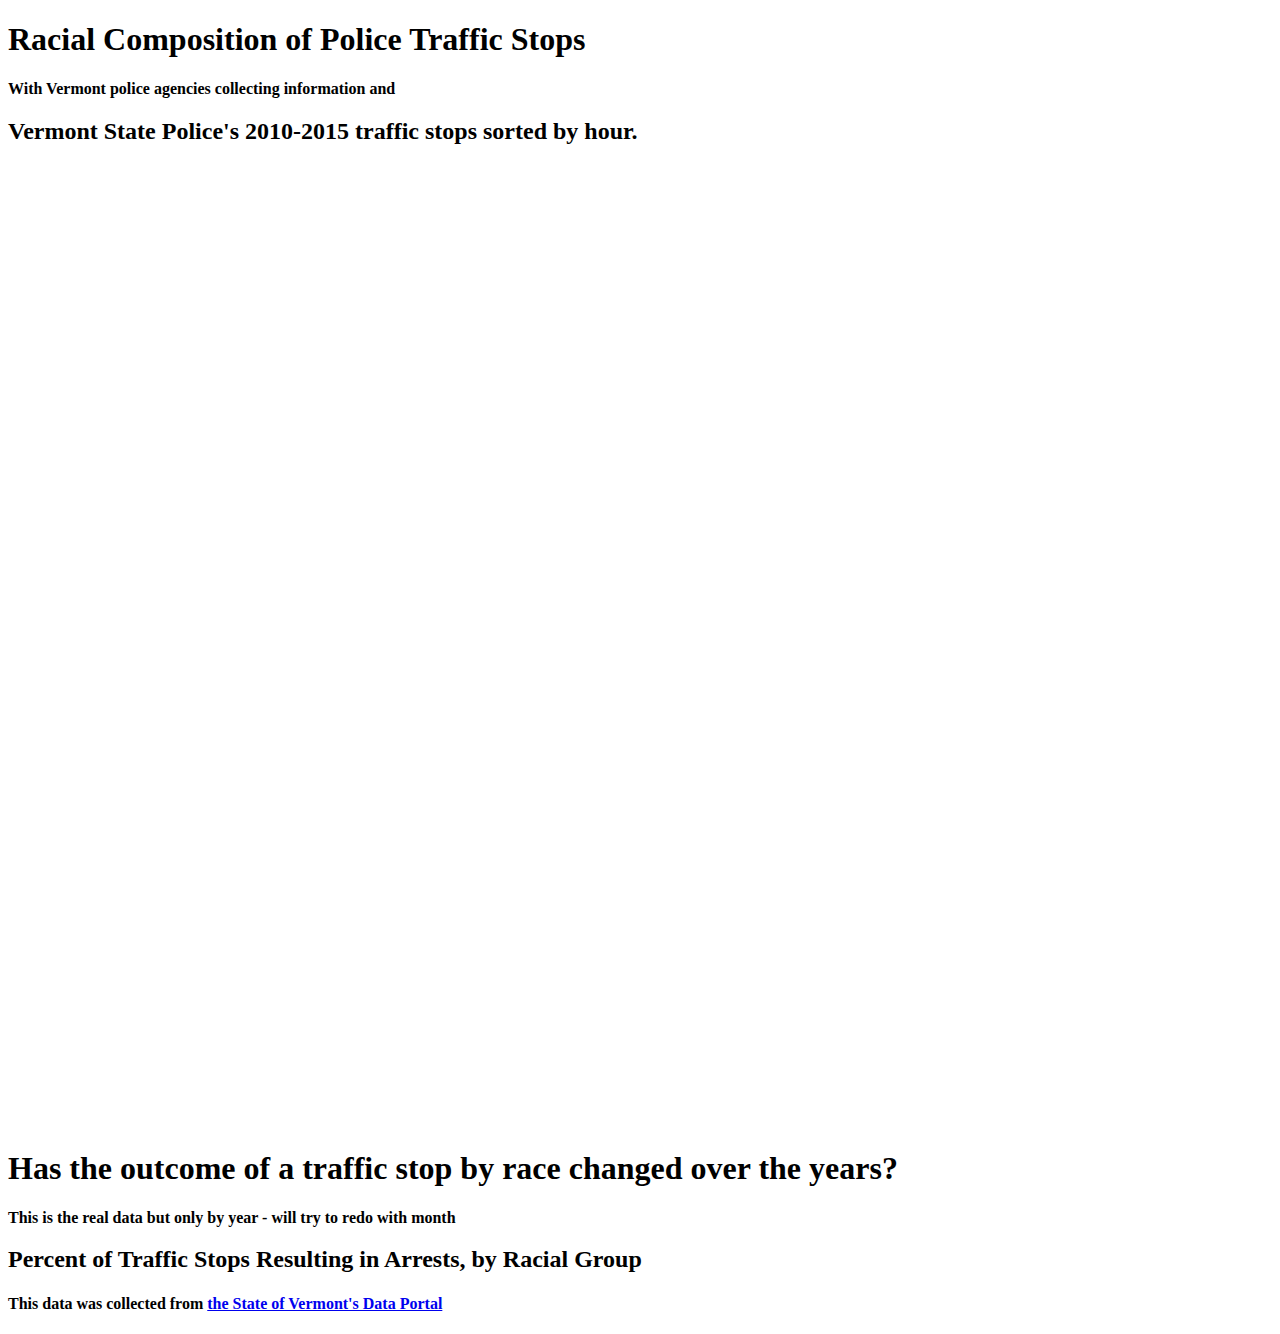
==== index.html @ afbc3e71 "cleaned up aliya-index.html to prove that wasn't the issue" ====
<!DOCTYPE html>
<html>
    <head>
      <meta charset="UTF-8" />
      <meta http-equiv="X-UA-Compatible" content="IE=edge,chrome=1"> 
      <meta name="viewport" content="width=device-width, initial-scale=1.0"> 
      <title> Testing the Visual</title>
      <link href="css/style.css" rel="stylesheet" type="text/css">
      <link href='https://fonts.googleapis.com/css?family=Lato:300,700' rel='stylesheet' type='text/css' />
      <script type="text/javascript" src="js/modernizr.custom.79639.js"></script> 
  </head>
  
  <body>

    <script src="https://d3js.org/d3.v2.js"></script>

    <div class="container">
      
      <!-- Eric's Visualization -->
      <header>
        
        <h1><strong> Racial Composition of Police Traffic Stops </strong></h1>
        <p><strong> With Vermont police agencies collecting information and <strong></p>
        <h2> Vermont State Police's 2010-2015 traffic stops sorted by hour. </h2>
      
      </header>

      <svg width="960" height="960" font-family="sans-serif" font-size="10"></svg>
      <script src="https://d3js.org/d3.v4.min.js"></script>
      <script src="eric-viz/d3-scale-radial.js"></script>
      <script src="eric-viz/draw.js"></script>
      
      <!-- Aliya's Visualization --> 

      <!-- Why isn't the header centering? --> 
      <header>
        
        <h1><strong>Has the outcome of a traffic stop by race changed over the years?</strong></h1>
        <p><strong>This is the real data but only by year - will try to redo with month<strong></p>
      
      </header>

      <!-- visualization shows on my local copy but not when pushed --> 
      <section class="main">
        <div id="chart-container">
          <h2>Percent of Traffic Stops Resulting in Arrests, by Racial Group</h2>
          <script type="text/javascript" src="aliya-viz/d3-over-time.js"></script>
        </div>
      </section>

      <!-- Source of Data --> 

      <header> 
        
        <h4> This data was collected from <a href="https://data.vermont.gov/Public-Safety/Vermont-State-Police-Traffic-Stops-2010-2015-/hkee-cjs6?category=Public-Safety&view_name=Vermont-State-Police-Traffic-Stops-2010-2015-">the State of Vermont's Data Portal</a></h4>
      
      </header>

    </div>
  </body>
</html>
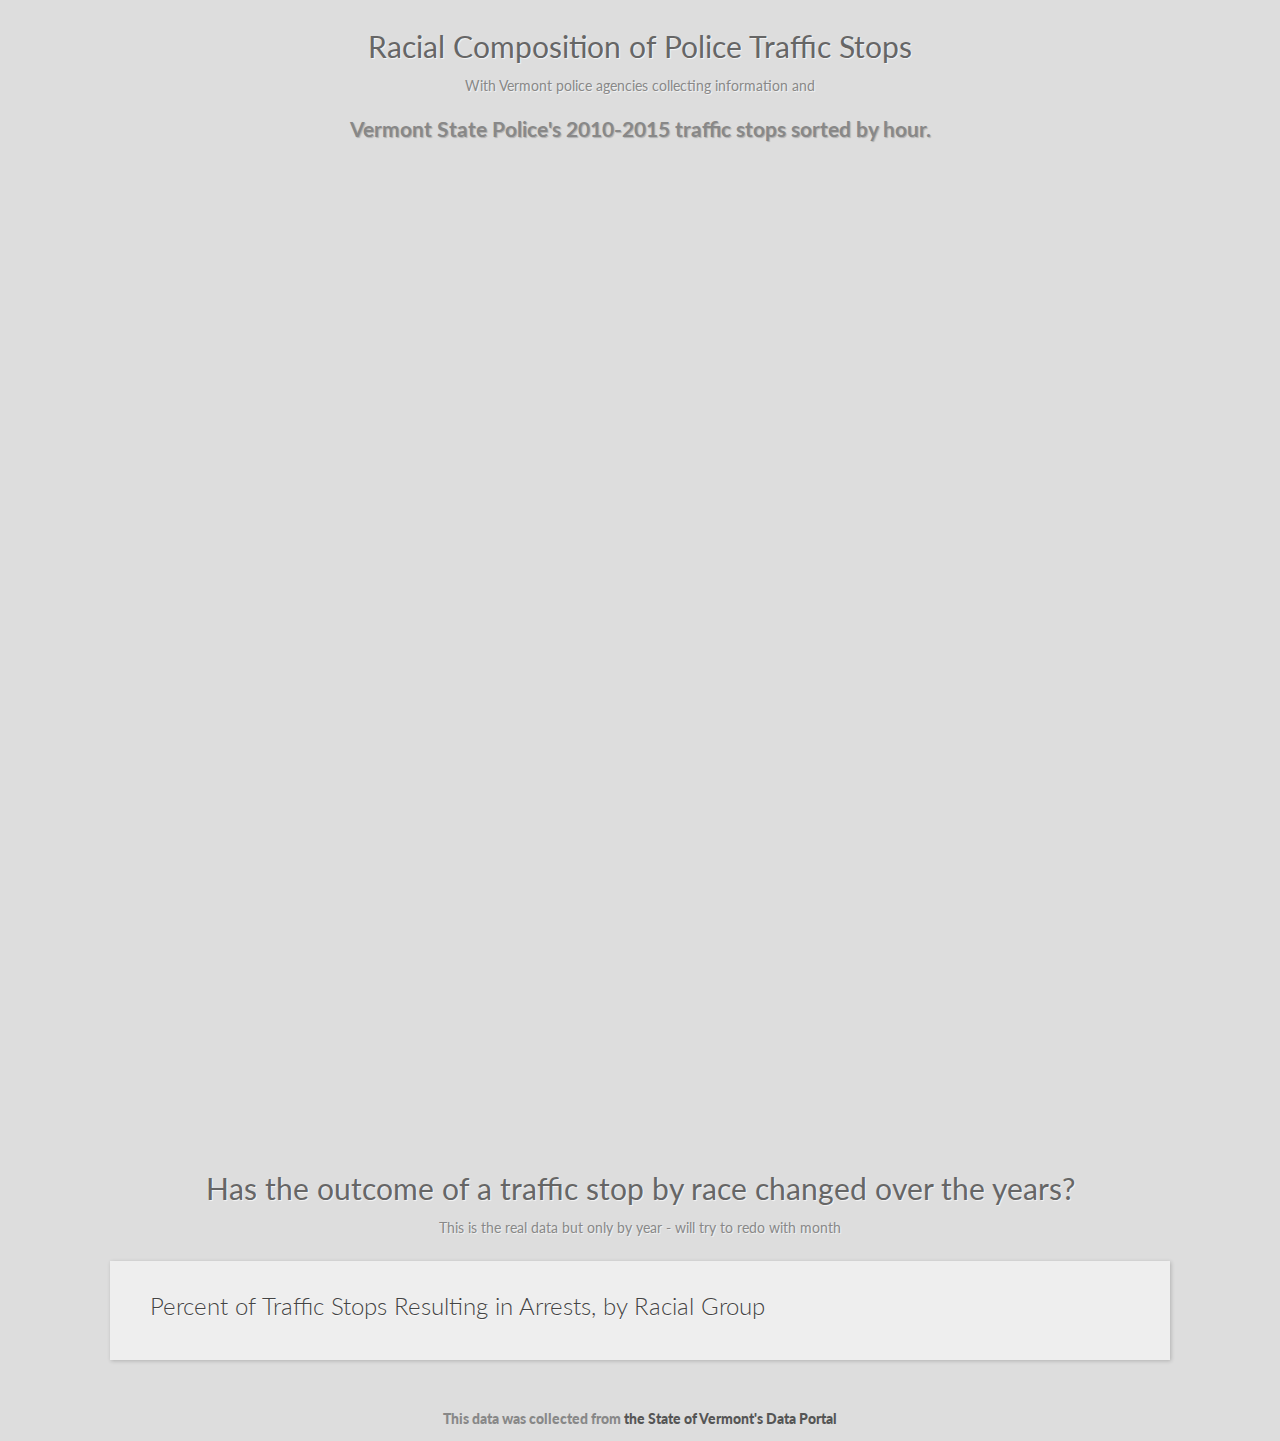
==== commit 394ab10a: "first round of separating out css files" ====
--- a/index.html
+++ b/index.html
@@ -6,33 +6,34 @@
       <meta name="viewport" content="width=device-width, initial-scale=1.0"> 
       <title> Testing the Visual</title>
       <link href="css/style.css" rel="stylesheet" type="text/css">
+      <link href="aliya-viz/aliya-css.css" rel="stylesheet" type="text/css">
+      <link href="eric-viz/eric-css.css" rel="stylesheet" type="text/css">
       <link href='https://fonts.googleapis.com/css?family=Lato:300,700' rel='stylesheet' type='text/css' />
       <script type="text/javascript" src="js/modernizr.custom.79639.js"></script> 
   </head>
   
   <body>
 
-    <script src="https://d3js.org/d3.v2.js"></script>
-
     <div class="container">
       
       <!-- Eric's Visualization -->
+      
       <header>
-        
         <h1><strong> Racial Composition of Police Traffic Stops </strong></h1>
-        <p><strong> With Vermont police agencies collecting information and <strong></p>
+        <p><strong> With Vermont police agencies collecting information and </strong></p>
         <h2> Vermont State Police's 2010-2015 traffic stops sorted by hour. </h2>
       
       </header>
+
+      <!-- svg ": center;" in css isn't working, currently have it in eric-vis/eric-css.css-->
 
       <svg width="960" height="960" font-family="sans-serif" font-size="10"></svg>
       <script src="https://d3js.org/d3.v4.min.js"></script>
       <script src="eric-viz/d3-scale-radial.js"></script>
       <script src="eric-viz/draw.js"></script>
-      
+
       <!-- Aliya's Visualization --> 
 
-      <!-- Why isn't the header centering? --> 
       <header>
         
         <h1><strong>Has the outcome of a traffic stop by race changed over the years?</strong></h1>
@@ -40,10 +41,10 @@
       
       </header>
 
-      <!-- visualization shows on my local copy but not when pushed --> 
       <section class="main">
         <div id="chart-container">
           <h2>Percent of Traffic Stops Resulting in Arrests, by Racial Group</h2>
+          <script src="https://d3js.org/d3.v2.js"></script> <!-- when I moved this line here from right under body, Eric's visualization went away --> 
           <script type="text/javascript" src="aliya-viz/d3-over-time.js"></script>
         </div>
       </section>
@@ -52,7 +53,7 @@
 
       <header> 
         
-        <h4> This data was collected from <a href="https://data.vermont.gov/Public-Safety/Vermont-State-Police-Traffic-Stops-2010-2015-/hkee-cjs6?category=Public-Safety&view_name=Vermont-State-Police-Traffic-Stops-2010-2015-">the State of Vermont's Data Portal</a></h4>
+        <center><p><strong>This data was collected from <a href="https://data.vermont.gov/Public-Safety/Vermont-State-Police-Traffic-Stops-2010-2015-/hkee-cjs6?category=Public-Safety&view_name=Vermont-State-Police-Traffic-Stops-2010-2015-">the State of Vermont's Data Portal</a></strong></p></center>
       
       </header>
 
--- a/css/style.css
+++ b/css/style.css
@@ -0,0 +1,42 @@
+body{
+	font-family: 'Lato', Arial, serif;
+	background: #ddd url(../images/bg.jpg) repeat top left;
+	font-weight: 300;
+	font-size: 14px;
+	color: #888;
+	-webkit-font-smoothing: antialiased;
+}
+
+a{
+	color: #555;
+	text-decoration: none;
+}
+
+.container{
+	width: 100%;
+	position: relative;
+}
+
+.container > header{
+	margin: 10px;
+	padding: 20px 10px 10px 10px;
+	position: relative;
+	display: block;
+	text-shadow: 1px 1px 1px rgba(0,0,0,0.2);
+    text-align: center;
+}
+.container > header h1{
+	font-size: 30px;
+	line-height: 32px;
+	margin: 0;
+	position: relative;
+	font-weight: 300;
+	color: #666;
+	text-shadow: 1px 1px 1px rgba(255,255,255,0.7);
+}
+.container > header p{
+	margin: 0;
+	padding: 15px 0 5px 0;
+	color: #888;
+	text-shadow: 1px 1px 1px rgba(255,255,255,0.7);
+}--- a/aliya-viz/aliya-css.css
+++ b/aliya-viz/aliya-css.css
@@ -0,0 +1,86 @@
+.main{
+	width: 90%;
+	margin: 0 auto;
+	position: relative;
+}
+
+#chart-container {
+	width: 1000px; 
+	margin: 0 auto 50px auto;
+	background: rgba(255,255,255,0.5);
+	box-shadow: 1px 1px 4px rgba(0,0,0,0.2);
+	padding: 20px 30px;
+}
+
+#chart-container h2 {
+	color: #444;
+	margin: 0 0 10px;
+	font-weight: 300;
+	padding: 10px;
+	text-shadow: 0 1px 1px rgba(255,255,255,0.8);
+	font-size: 24px;
+}
+
+svg {
+	font-family: 'Lato', Arial, serif;
+	font-size: 10px;
+	font-weight: 700;
+	text-shadow: 0 1px 1px rgba(255,255,255,0.8);
+}
+
+text.country-title {
+	font-size: 20px;
+}
+
+text.instructions {
+	font-size: 16px;
+}
+
+g.context g.brush rect.background {
+	fill: rgba(0,0,0,.1);
+}
+
+g.context g.axis path {
+	stroke-opacity: 0;
+}
+
+g.context g.axis line {
+	stroke-opacity: .1;
+}
+
+g.white path.chart {
+	fill: rgba(127,201,127,0.5);
+}
+
+g.black path.chart {
+	fill: rgba(127,201,174,0.5);
+}
+
+g.hispanic path.chart {
+	fill: rgba(127,183,201,0.5);
+}
+
+g.asian path.chart {
+	fill: rgba(127,130,201,0.5);
+}
+
+g.other path.chart {
+	fill: rgba(171,127,201,0.5);
+}
+
+.axis path, .axis line {
+	fill: none;
+	stroke: #aaa;
+	shape-rendering: crispEdges;
+}
+
+.brush .extent {
+	stroke: #f09f8c;
+	fill-opacity: .125;
+	shape-rendering: crispEdges;
+}
+
+g.context rect.background{
+	fill: rgb(200,200,255);
+	visibility: visible !important;
+}​--- a/eric-viz/eric-css.css
+++ b/eric-viz/eric-css.css
@@ -0,0 +1,3 @@
+svg{
+	: center;
+}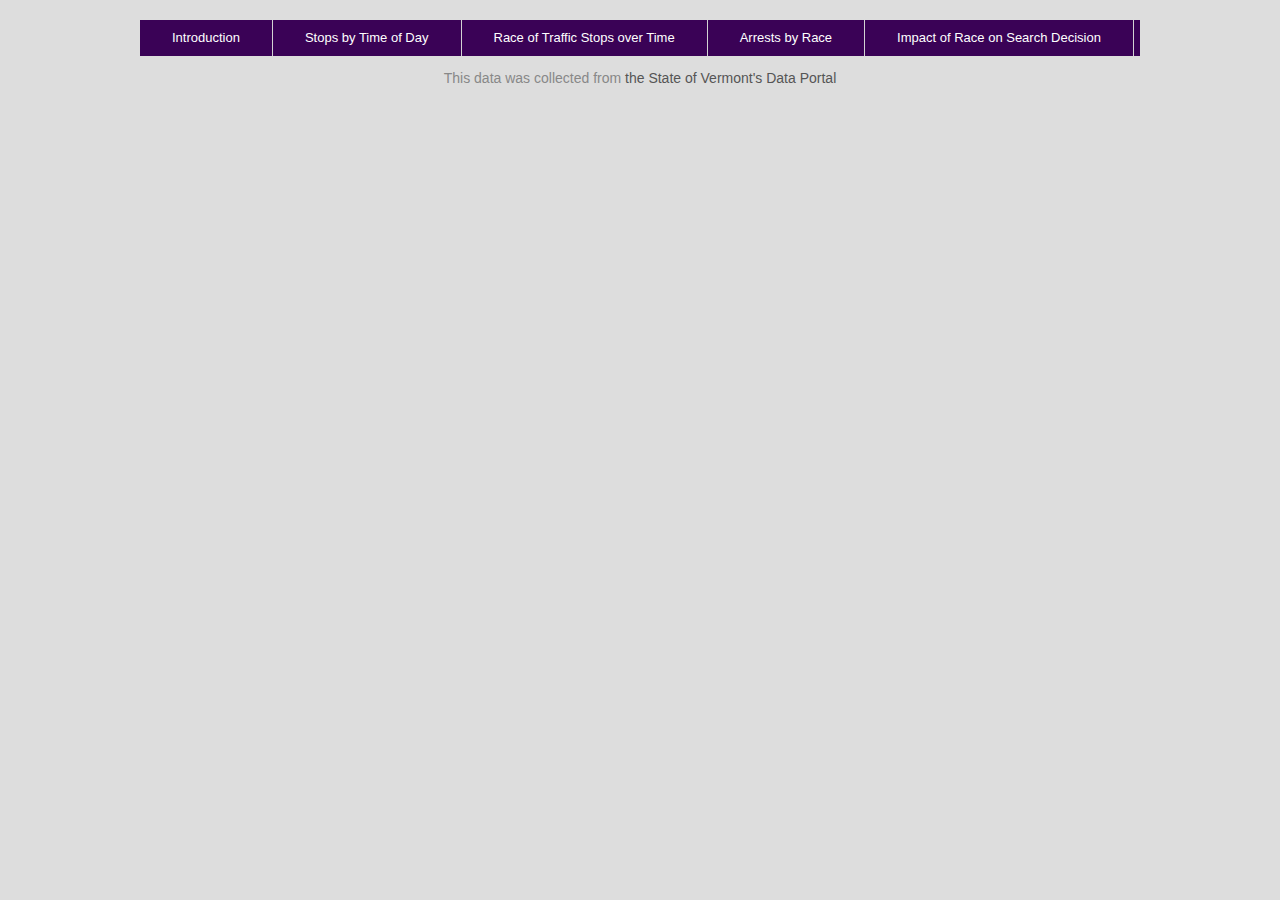
==== commit b7777c0b: "adjusted styling of overall product" ====
--- a/index.html
+++ b/index.html
@@ -2,61 +2,26 @@
 <html>
     <head>
       <meta charset="UTF-8" />
-      <meta http-equiv="X-UA-Compatible" content="IE=edge,chrome=1"> 
-      <meta name="viewport" content="width=device-width, initial-scale=1.0"> 
-      <title> Testing the Visual</title>
+      <title> Traffic Stop Race Data</title>
       <link href="css/style.css" rel="stylesheet" type="text/css">
-      <link href="aliya-viz/aliya-css.css" rel="stylesheet" type="text/css">
-      <link href="eric-viz/eric-css.css" rel="stylesheet" type="text/css">
-      <link href='https://fonts.googleapis.com/css?family=Lato:300,700' rel='stylesheet' type='text/css' />
-      <script type="text/javascript" src="js/modernizr.custom.79639.js"></script> 
   </head>
   
   <body>
 
-    <div class="container">
-      
-      <!-- Eric's Visualization -->
-      
-      <header>
-        <h1><strong> Racial Composition of Police Traffic Stops </strong></h1>
-        <p><strong> With Vermont police agencies collecting information and </strong></p>
-        <h2> Vermont State Police's 2010-2015 traffic stops sorted by hour. </h2>
-      
-      </header>
+  <!-- Eventually need to copy / paste this to the top of all the 4 sections -->
+ <ul class="nav">
+    <li><a href="index.html"> Introduction </a></li>
+    <li><a href="eric.html"> Stops by Time of Day </a></li>
+    <li><a href="index.html">  Race of Traffic Stops over Time </a></li>
+    <li><a href="aliya.html"> Arrests by Race </a></li>
+    <li><a href="index.html"> Impact of Race on Search Decision </a></li>
+  </ul>
 
-      <!-- svg ": center;" in css isn't working, currently have it in eric-vis/eric-css.css-->
+  <!-- Add Intro Paragraph Here -->
 
-      <svg width="960" height="960" font-family="sans-serif" font-size="10"></svg>
-      <script src="https://d3js.org/d3.v4.min.js"></script>
-      <script src="eric-viz/d3-scale-radial.js"></script>
-      <script src="eric-viz/draw.js"></script>
+    <header> 
+    <center><p><strong>This data was collected from <a href="https://data.vermont.gov/Public-Safety/Vermont-State-Police-Traffic-Stops-2010-2015-/hkee-cjs6?category=Public-Safety&view_name=Vermont-State-Police-Traffic-Stops-2010-2015-">the State of Vermont's Data Portal</a></strong></p></center>
+    </header>
 
-      <!-- Aliya's Visualization --> 
-
-      <header>
-        
-        <h1><strong>Has the outcome of a traffic stop by race changed over the years?</strong></h1>
-        <p><strong>This is the real data but only by year - will try to redo with month<strong></p>
-      
-      </header>
-
-      <section class="main">
-        <div id="chart-container">
-          <h2>Percent of Traffic Stops Resulting in Arrests, by Racial Group</h2>
-          <script src="https://d3js.org/d3.v2.js"></script> <!-- when I moved this line here from right under body, Eric's visualization went away --> 
-          <script type="text/javascript" src="aliya-viz/d3-over-time.js"></script>
-        </div>
-      </section>
-
-      <!-- Source of Data --> 
-
-      <header> 
-        
-        <center><p><strong>This data was collected from <a href="https://data.vermont.gov/Public-Safety/Vermont-State-Police-Traffic-Stops-2010-2015-/hkee-cjs6?category=Public-Safety&view_name=Vermont-State-Police-Traffic-Stops-2010-2015-">the State of Vermont's Data Portal</a></strong></p></center>
-      
-      </header>
-
-    </div>
   </body>
 </html>
--- a/css/style.css
+++ b/css/style.css
@@ -1,15 +1,43 @@
 body{
+	width: 1000px;
+	margin: 0 auto;
 	font-family: 'Lato', Arial, serif;
 	background: #ddd url(../images/bg.jpg) repeat top left;
 	font-weight: 300;
 	font-size: 14px;
 	color: #888;
+	padding: 20px 20px 20px 20px;
 	-webkit-font-smoothing: antialiased;
 }
 
 a{
 	color: #555;
 	text-decoration: none;
+}
+
+ul.nav {
+    margin:0;
+    padding:0;
+    list-style:none;
+    height:36px; line-height:36px;
+    background:#3A0256; /* you can change the backgorund color here. */
+    font-family:Arial, Helvetica, sans-serif;
+    font-size:13px;
+    width: 1000px;
+}
+ul.nav li {
+    border-right:1px solid #D3D3D3; /* you can change the border color matching to your background color */
+    float:left;
+}
+ul.nav a {
+    display:block;
+    padding:0 32px;
+    color: #FFFFFF;
+    text-decoration:none;
+}
+ul.nav a:hover,
+ul.nav li.current a {
+    background:#B9006E;
 }
 
 .container{
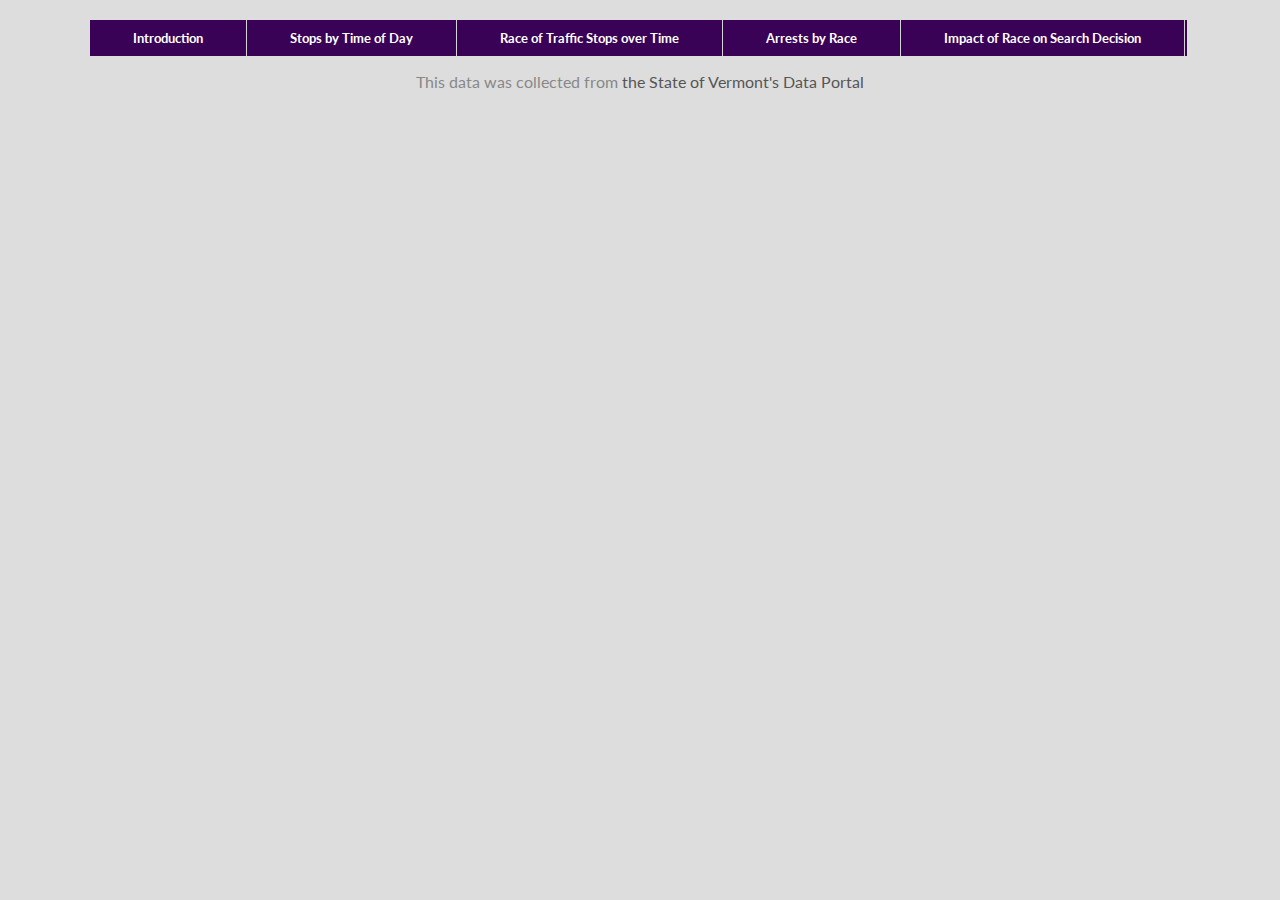
==== commit e4e0a5aa: "adding Nami's page" ====
--- a/index.html
+++ b/index.html
@@ -2,7 +2,8 @@
 <html>
     <head>
       <meta charset="UTF-8" />
-      <title> Traffic Stop Race Data</title>
+      <title> Vermont Traffic Stops </title>
+      <link href='https://fonts.googleapis.com/css?family=Lato:300,700' rel='stylesheet' type='text/css' />
       <link href="css/style.css" rel="stylesheet" type="text/css">
   </head>
   
@@ -14,7 +15,7 @@
     <li><a href="eric.html"> Stops by Time of Day </a></li>
     <li><a href="index.html">  Race of Traffic Stops over Time </a></li>
     <li><a href="aliya.html"> Arrests by Race </a></li>
-    <li><a href="index.html"> Impact of Race on Search Decision </a></li>
+    <li><a href="nami.html"> Impact of Race on Search Decision </a></li>
   </ul>
 
   <!-- Add Intro Paragraph Here -->
--- a/css/style.css
+++ b/css/style.css
@@ -1,10 +1,10 @@
 body{
-	width: 1000px;
+	width: 1100px;
 	margin: 0 auto;
 	font-family: 'Lato', Arial, serif;
 	background: #ddd url(../images/bg.jpg) repeat top left;
 	font-weight: 300;
-	font-size: 14px;
+	font-size: 16px;
 	color: #888;
 	padding: 20px 20px 20px 20px;
 	-webkit-font-smoothing: antialiased;
@@ -21,9 +21,10 @@
     list-style:none;
     height:36px; line-height:36px;
     background:#3A0256; /* you can change the backgorund color here. */
-    font-family:Arial, Helvetica, sans-serif;
+    font-family: 'Lato', Arial, serif;
+    font-weight: 700;
     font-size:13px;
-    width: 1000px;
+    width: 1097px;
 }
 ul.nav li {
     border-right:1px solid #D3D3D3; /* you can change the border color matching to your background color */
@@ -31,7 +32,7 @@
 }
 ul.nav a {
     display:block;
-    padding:0 32px;
+    padding:0 43px;
     color: #FFFFFF;
     text-decoration:none;
 }
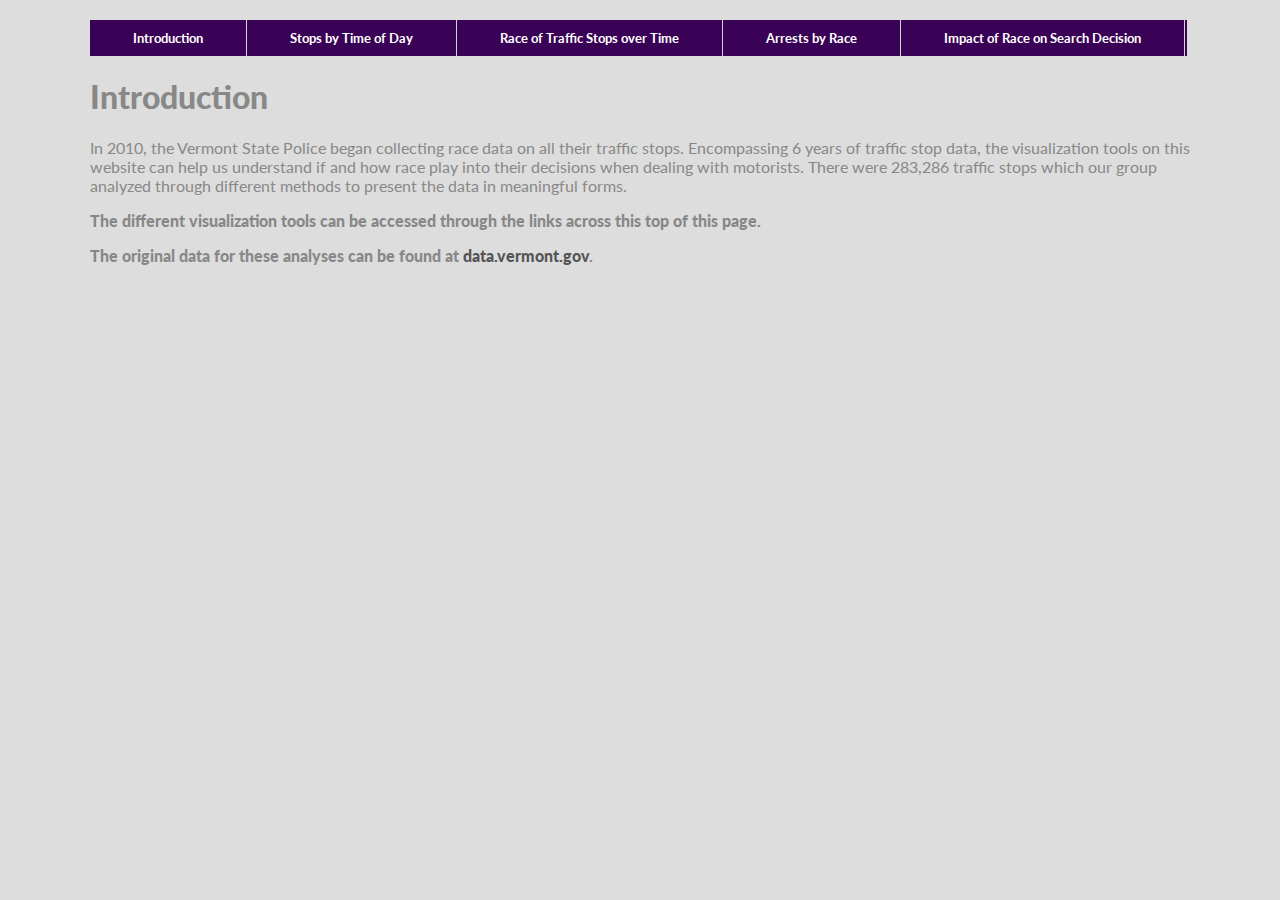
==== commit 58e1ecfb: "added the intro text to index.html." ====
--- a/index.html
+++ b/index.html
@@ -18,11 +18,17 @@
     <li><a href="nami.html"> Impact of Race on Search Decision </a></li>
   </ul>
 
+<header>       
+    <h1><strong>Introduction</strong></h1>
+    <p><strong>In 2010, the Vermont State Police began collecting race data on all their traffic stops.  Encompassing 6 years of traffic stop data, the visualization tools on this website can help us understand if and how race play into their decisions when dealing with motorists.  There were 283,286 traffic stops which our group analyzed through different methods to present the data in meaningful forms.<strong></p>
+    <p><strong>The different visualization tools can be accessed through the links across this top of this page.
+<strong></p>
+  </header>
   <!-- Add Intro Paragraph Here -->
 
-    <header> 
-    <center><p><strong>This data was collected from <a href="https://data.vermont.gov/Public-Safety/Vermont-State-Police-Traffic-Stops-2010-2015-/hkee-cjs6?category=Public-Safety&view_name=Vermont-State-Police-Traffic-Stops-2010-2015-">the State of Vermont's Data Portal</a></strong></p></center>
-    </header>
+<header>       
+    <p><strong>The original data for these analyses can be found at <a href="https://data.vermont.gov/Public-Safety/Vermont-State-Police-Traffic-Stops-2010-2015-/hkee-cjs6?category=Public-Safety&view_name=Vermont-State-Police-Traffic-Stops-2010-2015-">data.vermont.gov</a>.<strong></p>
+  </header>
 
   </body>
 </html>
--- a/css/style.css
+++ b/css/style.css
@@ -1,6 +1,7 @@
 body{
 	width: 1100px;
 	margin: 0 auto;
+	position: relative; /* added to check if puts nami viz in right place */
 	font-family: 'Lato', Arial, serif;
 	background: #ddd url(../images/bg.jpg) repeat top left;
 	font-weight: 300;
@@ -9,6 +10,20 @@
 	padding: 20px 20px 20px 20px;
 	-webkit-font-smoothing: antialiased;
 }
+
+/* added this to try to get nami viz in right place */
+
+form {
+  position: absolute;
+  right: 10px;
+
+} 
+
+input {
+  margin: 0 7px;
+}
+
+/* end of stuff added this to try to get nami viz in right place */
 
 a{
 	color: #555;
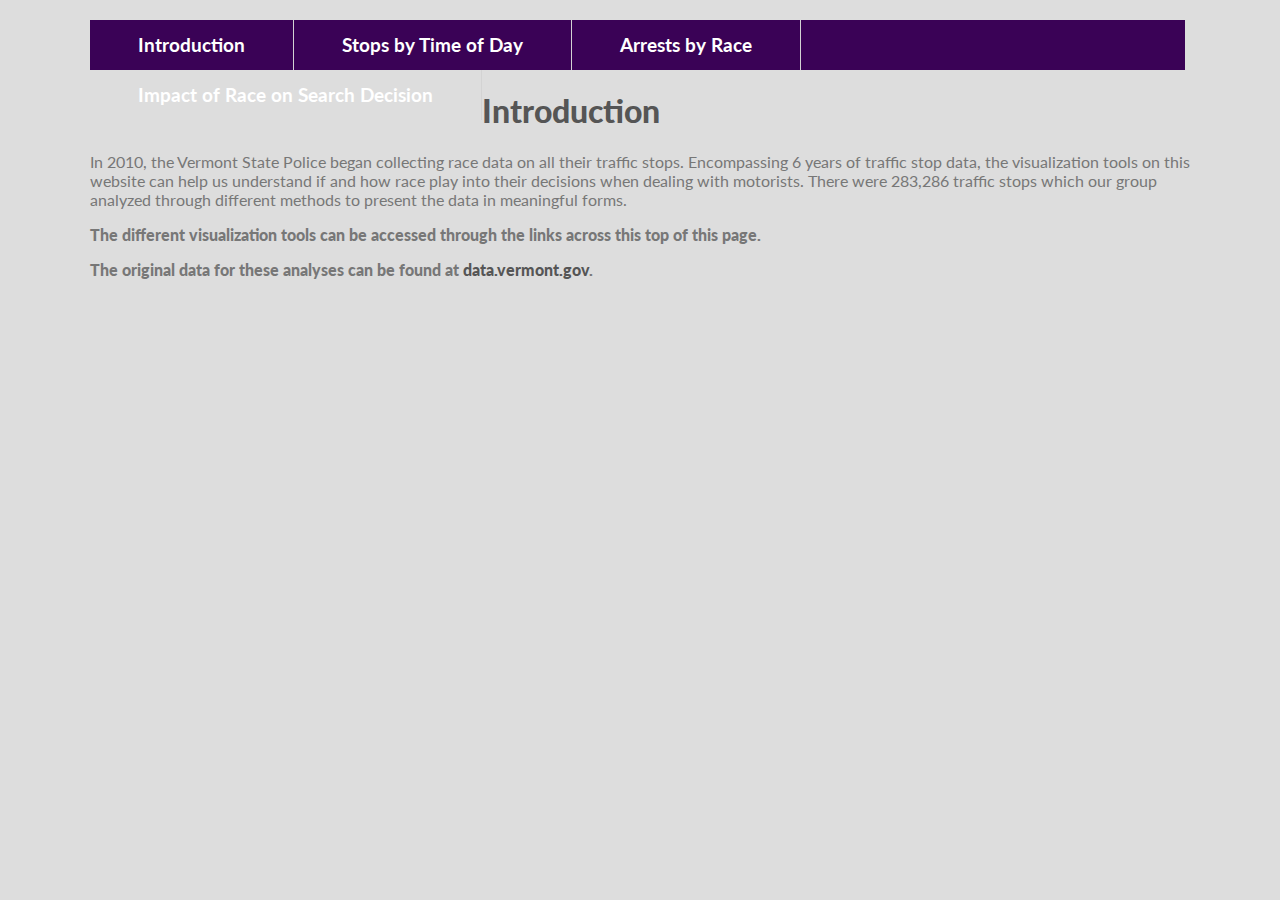
==== commit 90052d9c: "adjusted navbar and font colors" ====
--- a/index.html
+++ b/index.html
@@ -13,7 +13,6 @@
  <ul class="nav">
     <li><a href="index.html"> Introduction </a></li>
     <li><a href="eric.html"> Stops by Time of Day </a></li>
-    <li><a href="index.html">  Race of Traffic Stops over Time </a></li>
     <li><a href="aliya.html"> Arrests by Race </a></li>
     <li><a href="nami.html"> Impact of Race on Search Decision </a></li>
   </ul>
--- a/css/style.css
+++ b/css/style.css
@@ -6,7 +6,7 @@
 	background: #ddd url(../images/bg.jpg) repeat top left;
 	font-weight: 300;
 	font-size: 16px;
-	color: #888;
+	color: #777;
 	padding: 20px 20px 20px 20px;
 	-webkit-font-smoothing: antialiased;
 }
@@ -18,6 +18,10 @@
   right: 10px;
 
 } 
+
+h1 {
+	color: #555;	
+}
 
 input {
   margin: 0 7px;
@@ -34,12 +38,12 @@
     margin:0;
     padding:0;
     list-style:none;
-    height:36px; line-height:36px;
+    height:50px; line-height:50px;
     background:#3A0256; /* you can change the backgorund color here. */
     font-family: 'Lato', Arial, serif;
     font-weight: 700;
-    font-size:13px;
-    width: 1097px;
+    font-size:19px;
+    width: 1095px;
 }
 ul.nav li {
     border-right:1px solid #D3D3D3; /* you can change the border color matching to your background color */
@@ -47,7 +51,7 @@
 }
 ul.nav a {
     display:block;
-    padding:0 43px;
+    padding:0 48px;
     color: #FFFFFF;
     text-decoration:none;
 }
